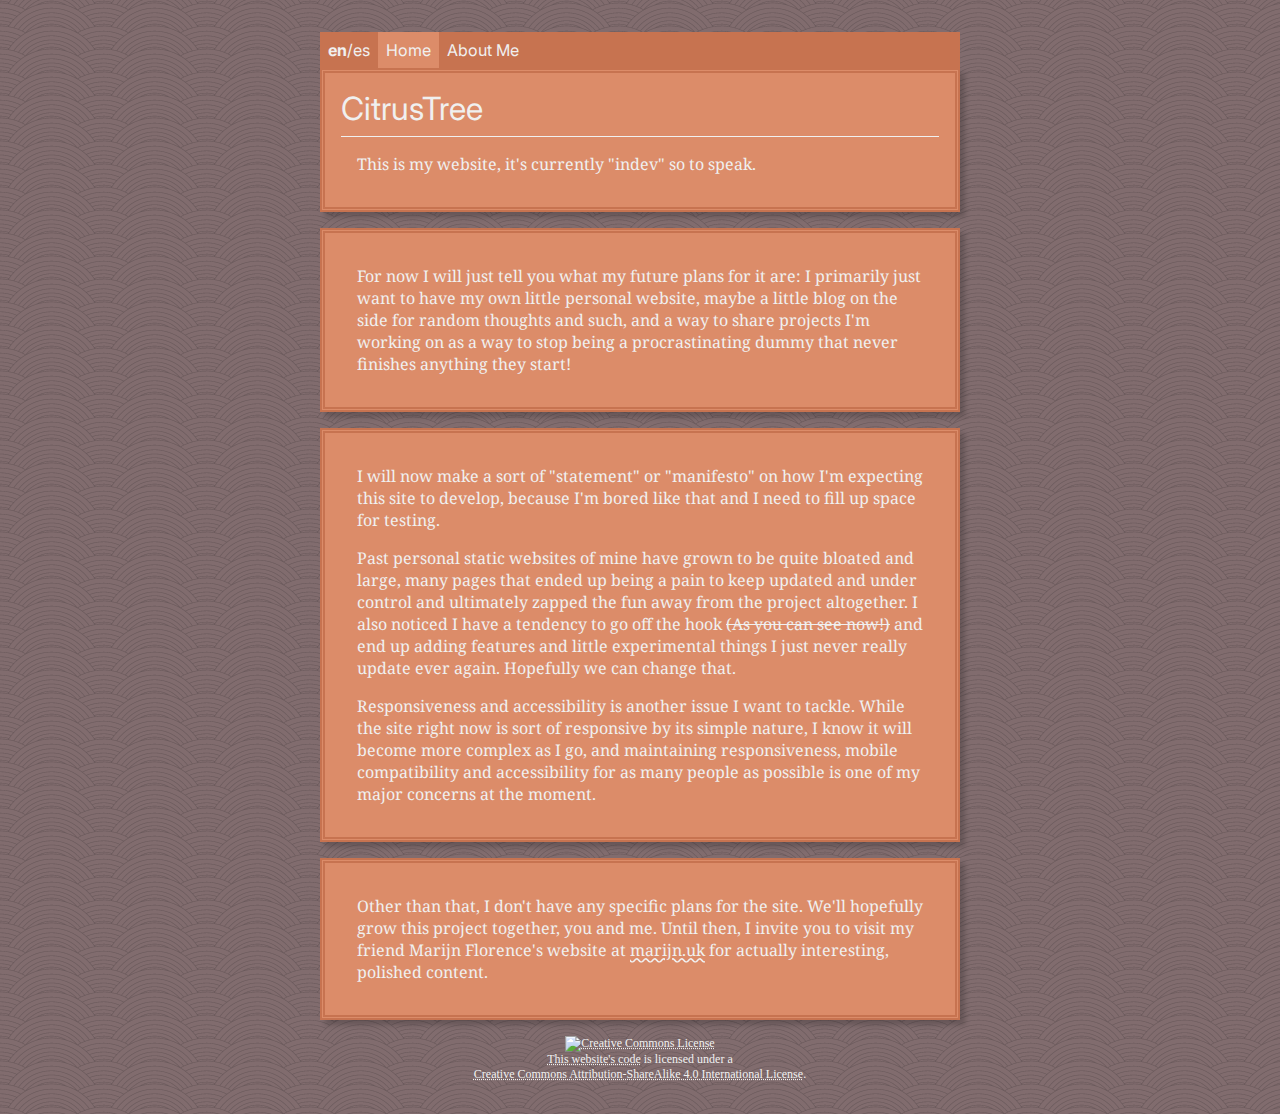
==== index.html @ 652294e8 "First Site Version" ====
<!DOCTYPE html>
<html lang="en">
<head>
    <meta charset="UTF-8">
    <meta http-equiv="X-UA-Compatible" content="IE=edge">
    <meta name="viewport" content="width=device-width, initial-scale=1.0">
    <link href="/css/style.css" rel="stylesheet">
    <title>CitrusTree</title>
</head>
<body>
    <div id="wrapper">
        <nav>
            <div><strong><a href="/">en</a></strong>/<a href="/es">es</a></div>
            <div><a href="">Home</a></div>
            <div><a href="">About Me</a></div>
        </nav>
        <div class="box">
            <h1>CitrusTree</h1>
            <hr>
            <p>This is my website, it's currently "indev" so to speak.</p>
        </div>
        
        <div class="box">
            <p>For now I will just tell you what my future plans for it are: I primarily just want to have my own little personal website, maybe a little blog on the side for random thoughts and such, and a way to share projects I'm working on as a way to stop being a procrastinating dummy that never finishes anything they start! </p>
        </div>
        <div class="box">
            <p>I will now make a sort of "statement" or "manifesto" on how I'm expecting this site to develop, because I'm bored like that and I need to fill up space for testing.</p>

            <p>Past personal static websites of mine have grown to be quite bloated and large, many pages that ended up being a pain to keep updated and under control and ultimately zapped the fun away from the project altogether. I also noticed I have a tendency to go off the hook <span class="crossed">(As you can see now!)</span> and end up adding features and little experimental things I just never really update ever again. Hopefully we can change that.</p>

            <p>Responsiveness and accessibility is another issue I want to tackle. While the site right now is sort of responsive by its simple nature, I know it will become more complex as I go, and maintaining responsiveness, mobile compatibility and accessibility for as many people as possible is one of my major concerns at the moment.</p>
        </div>

        <div class="box">
            <p>Other than that, I don't have any specific plans for the site. We'll hopefully grow this project together, you and me. Until then, I invite you to visit my friend Marijn Florence's website at <a href="https://marijn.uk/">marijn.uk</a> for actually interesting, polished content.</p>
        </div>

        <div id="license">
            <a rel="license" href="http://creativecommons.org/licenses/by/4.0/">
                <img alt="Creative Commons License" style="border-width:0" src="https://i.creativecommons.org/l/by-sa/4.0/80x15.png" />
            </a>
            <br/>
            <a href="https://github.com/CitrusTree99/neocities"><span xmlns:dct="http://purl.org/dc/terms/" property="dct:title">This website's code</span></a> is licensed under a 
            <br/>
            <a rel="license" href="http://creativecommons.org/licenses/by-sa/4.0/">Creative Commons Attribution-ShareAlike 4.0 International License</a>.
        </div>
        
    </div>
</body>
</html>
---- css/style.css ----
@import url("https://fonts.googleapis.com/css2?family=Inter:wght@300;400;700&display=swap");
@import url("https://fonts.googleapis.com/css2?family=Noto+Serif:ital,wght@0,400;0,700;1,400&display=swap");
@import url("https://fonts.googleapis.com/css2?family=Bebas+Neue&display=swap");
:root {
  font-size: 16px;
}

body {
  background-color: #756365;
  color: #f0f0f0;
  background-image: url("/img/bg.png");
}

nav {
  width: 100%;
  background: #c77350;
  display: flex;
  justify-content: flex-start;
  font-family: "Inter", sans-serif;
}
nav a {
  text-decoration: none;
}
nav div {
  padding: 0.5rem;
  background: #c77350;
}
nav div:nth-child(2) {
  background: #dc8c69;
}

p {
  padding: 0;
  font-family: "Noto Serif", serif;
  margin: 0;
}

h1 {
  margin: 0;
  padding: 0;
  font-weight: normal;
  font-size: 32px;
  font-family: "Inter", sans-serif;
}

hr {
  border: 0;
  height: 1px;
  background: #f0f0f0;
}

a {
  padding: 0;
  margin: 0;
  color: #f0f0f0;
  text-decoration: underline wavy;
}

#wrapper {
  max-width: 40rem;
  margin: 2rem auto;
}

#license {
  text-align: center;
  font-size: 12px;
}
#license a {
  text-decoration: underline dotted;
}

.box {
  background: #dc8c69;
  padding: 1rem;
  margin-bottom: 1rem;
  border: thick double #c77350;
  box-shadow: 5px 5px 5px 0px rgba(0, 0, 0, 0.2);
}
.box p {
  margin: 1rem;
}

.comment {
  font-size: 0.7rem;
}

.crossed {
  text-decoration: line-through;
}

/*# sourceMappingURL=style.css.map */
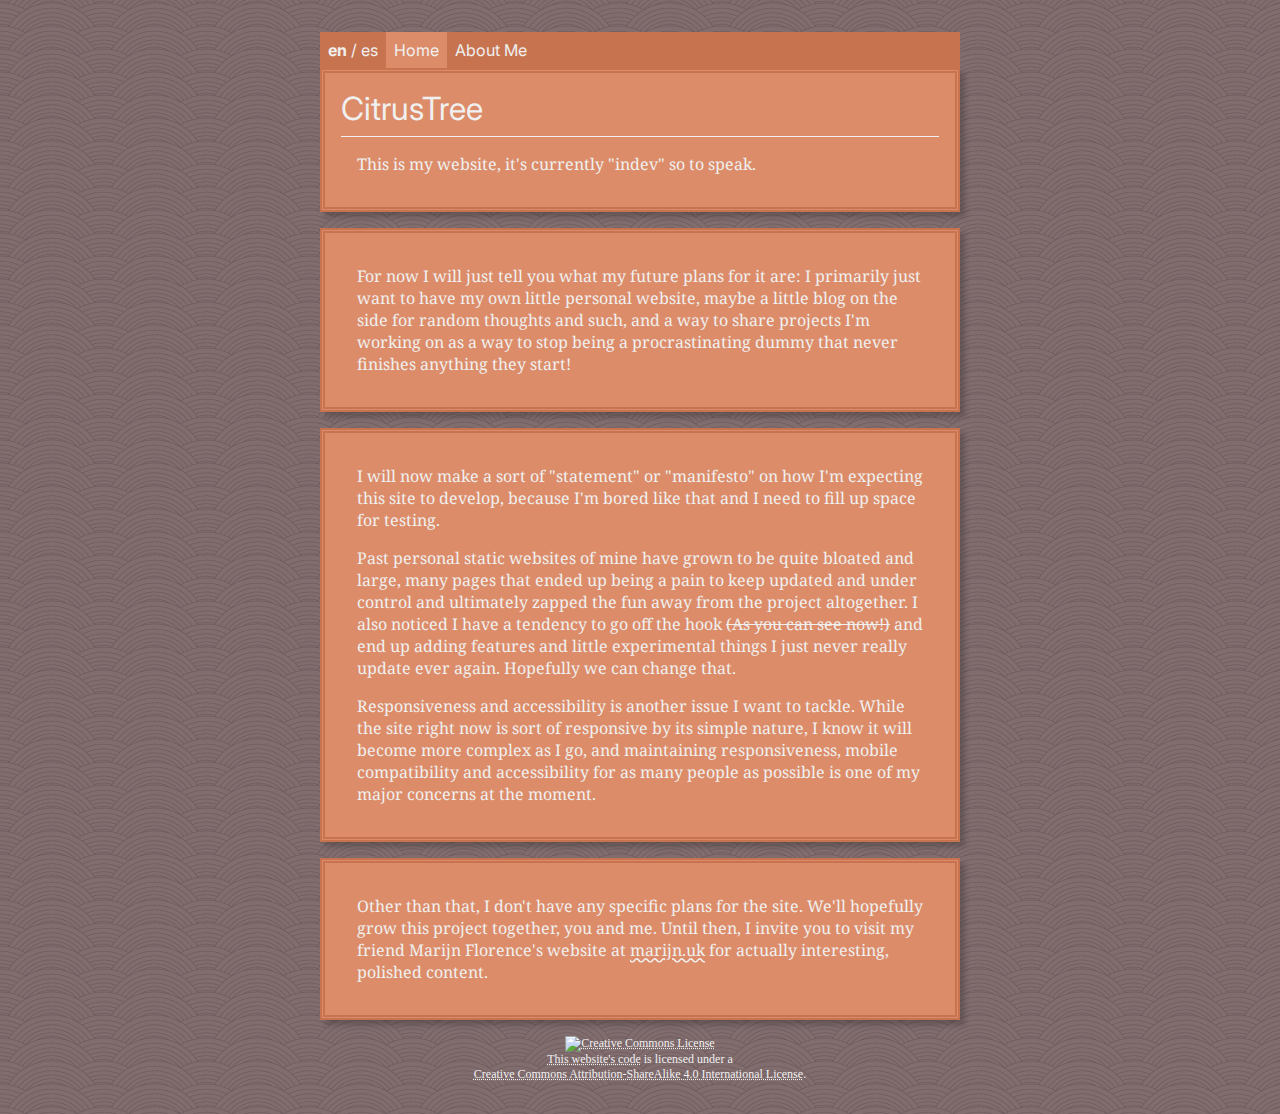
==== commit 14614480: "Second Site Version" ====
--- a/index.html
+++ b/index.html
@@ -10,9 +10,13 @@
 <body>
     <div id="wrapper">
         <nav>
-            <div><strong><a href="/">en</a></strong>/<a href="/es">es</a></div>
-            <div><a href="">Home</a></div>
-            <div><a href="">About Me</a></div>
+            <div>
+                <strong><a href="">en</a></strong>
+                /
+                <a href="es">es</a>
+            </div>
+            <div class="current"><a href="/">Home</a></div>
+            <div><a href="/about/">About Me</a></div>
         </nav>
         <div class="box">
             <h1>CitrusTree</h1>
--- a/css/style.css
+++ b/css/style.css
@@ -25,7 +25,7 @@
   padding: 0.5rem;
   background: #c77350;
 }
-nav div:nth-child(2) {
+nav .current {
   background: #dc8c69;
 }
 
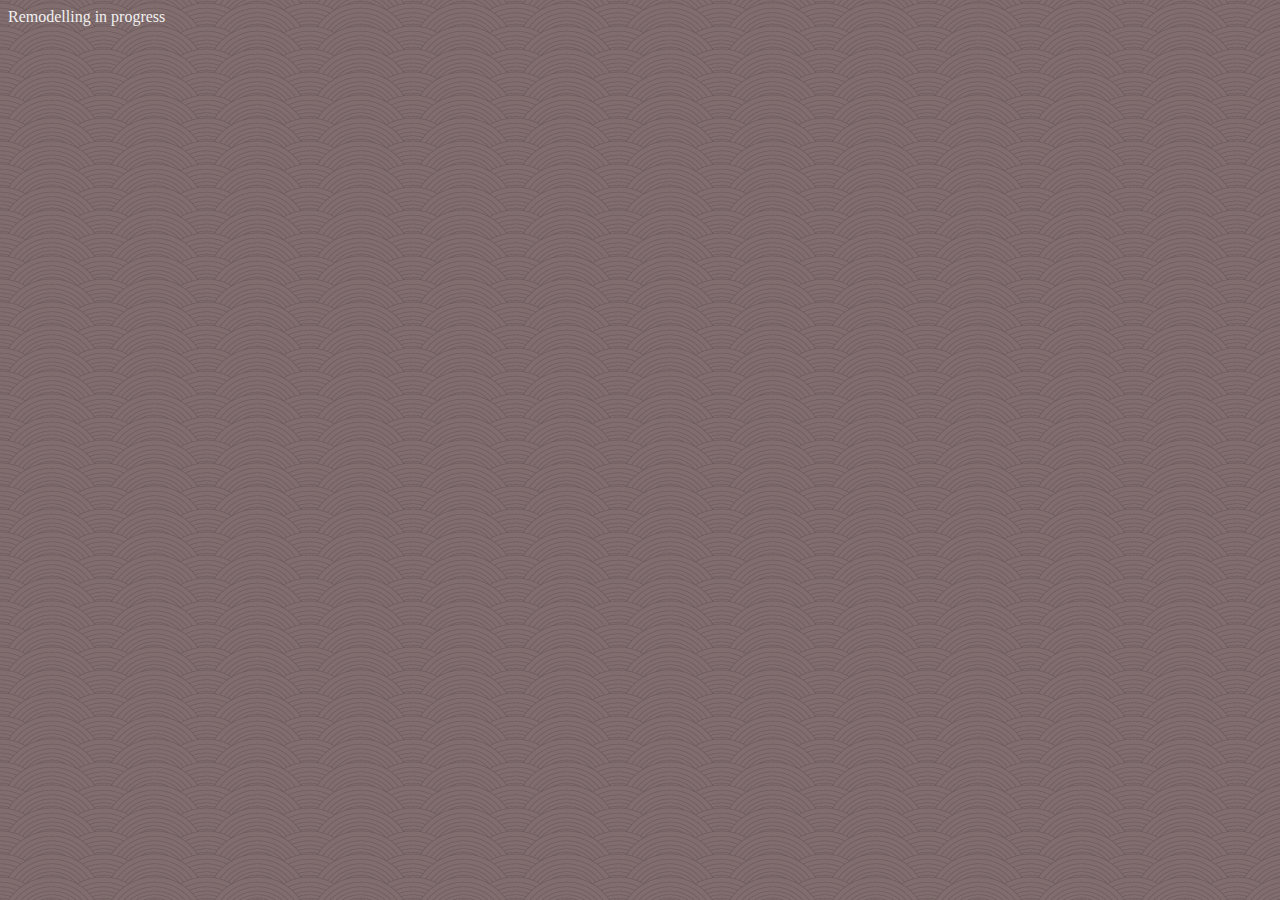
==== commit 207ab05e: "Restarting site" ====
--- a/index.html
+++ b/index.html
@@ -8,47 +8,6 @@
     <title>CitrusTree</title>
 </head>
 <body>
-    <div id="wrapper">
-        <nav>
-            <div>
-                <strong><a href="">en</a></strong>
-                /
-                <a href="es">es</a>
-            </div>
-            <div class="current"><a href="/">Home</a></div>
-            <div><a href="/about/">About Me</a></div>
-        </nav>
-        <div class="box">
-            <h1>CitrusTree</h1>
-            <hr>
-            <p>This is my website, it's currently "indev" so to speak.</p>
-        </div>
-        
-        <div class="box">
-            <p>For now I will just tell you what my future plans for it are: I primarily just want to have my own little personal website, maybe a little blog on the side for random thoughts and such, and a way to share projects I'm working on as a way to stop being a procrastinating dummy that never finishes anything they start! </p>
-        </div>
-        <div class="box">
-            <p>I will now make a sort of "statement" or "manifesto" on how I'm expecting this site to develop, because I'm bored like that and I need to fill up space for testing.</p>
-
-            <p>Past personal static websites of mine have grown to be quite bloated and large, many pages that ended up being a pain to keep updated and under control and ultimately zapped the fun away from the project altogether. I also noticed I have a tendency to go off the hook <span class="crossed">(As you can see now!)</span> and end up adding features and little experimental things I just never really update ever again. Hopefully we can change that.</p>
-
-            <p>Responsiveness and accessibility is another issue I want to tackle. While the site right now is sort of responsive by its simple nature, I know it will become more complex as I go, and maintaining responsiveness, mobile compatibility and accessibility for as many people as possible is one of my major concerns at the moment.</p>
-        </div>
-
-        <div class="box">
-            <p>Other than that, I don't have any specific plans for the site. We'll hopefully grow this project together, you and me. Until then, I invite you to visit my friend Marijn Florence's website at <a href="https://marijn.uk/">marijn.uk</a> for actually interesting, polished content.</p>
-        </div>
-
-        <div id="license">
-            <a rel="license" href="http://creativecommons.org/licenses/by/4.0/">
-                <img alt="Creative Commons License" style="border-width:0" src="https://i.creativecommons.org/l/by-sa/4.0/80x15.png" />
-            </a>
-            <br/>
-            <a href="https://github.com/CitrusTree99/neocities"><span xmlns:dct="http://purl.org/dc/terms/" property="dct:title">This website's code</span></a> is licensed under a 
-            <br/>
-            <a rel="license" href="http://creativecommons.org/licenses/by-sa/4.0/">Creative Commons Attribution-ShareAlike 4.0 International License</a>.
-        </div>
-        
-    </div>
+    Remodelling in progress
 </body>
 </html>